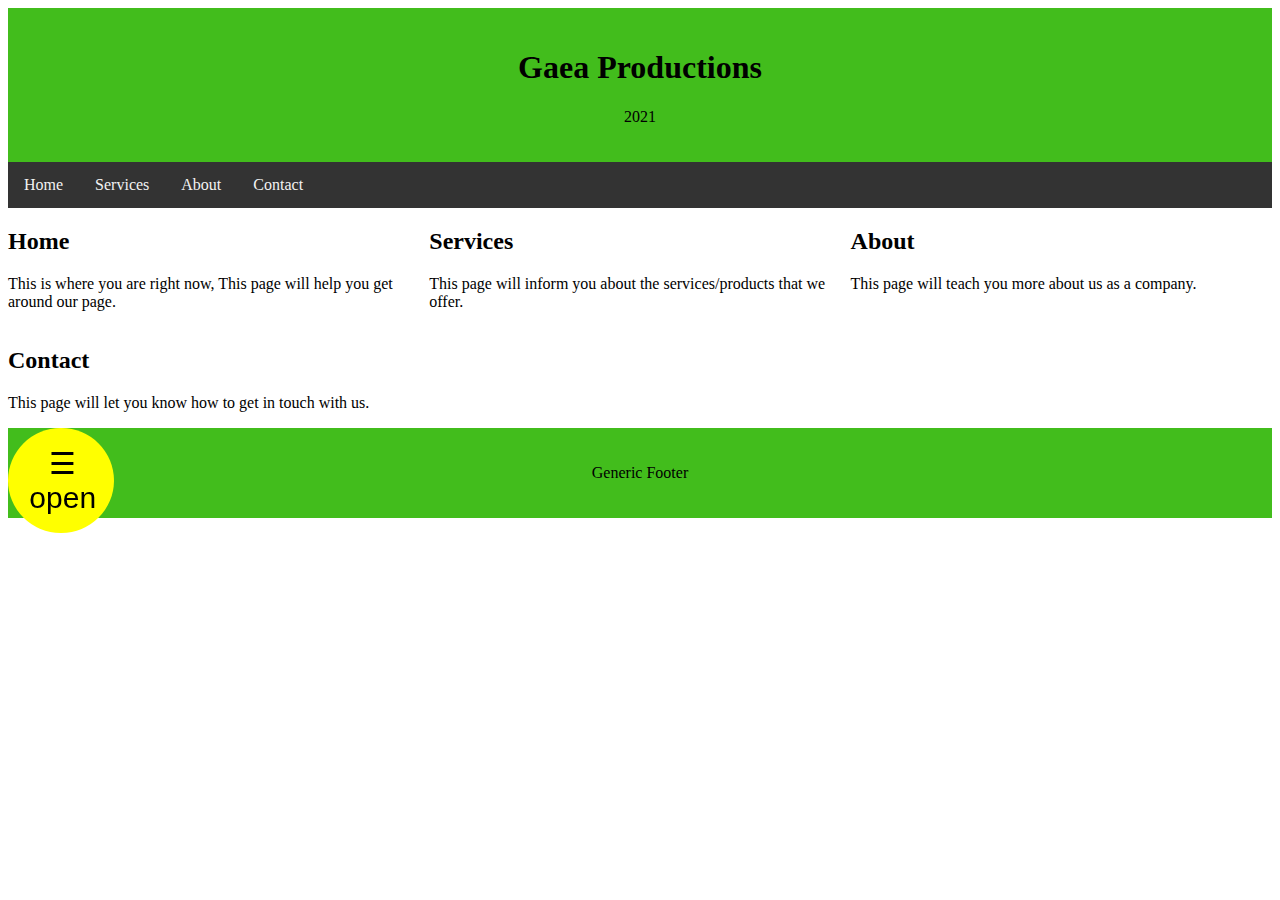
==== docs/index.html @ 4fb6fb05 "Update index.html" ====
<!DOCTYPE html>
<html lang="en">
<head>
<title>GaeaProdWebTest</title>
<meta charset="utf-8">
<meta name="viewport" content="width=device-width, initial-scale=1">
<style>
.header {
    background-color: #42bd1C;
    text-align: center;
    padding: 20px;
}
  .footer {
    background-color: #42bd1C;
    text-align: center;
    padding: 20px;
  }
.topnav {
    overflow: hidden;
    background-color: #333;
}
.topnav a {
    float: left;
    display: block;
    color: #F2F2F2;
    text-align: center;
    padding: 14px 16px ;
    text-decoration: none;
}
.topnav a:hover {
    background-color: #ddd;
    color: black;
}
.column {
    float: left;
    width: 33.33%;
}
.row:after {
    content: " ";
    display: table;
    clear: both;
}
.sidenav {
    height: 100%;
    width: 0;
    position: fixed;
    z-index: 1;
    top: 0;
    right: 0;
    background-color: #111;
    overflow-x: hidden;
    transition: 0.5s;
    padding-top: 60px;
}

.sidenav a {
    padding: 8px 8px 8px 32px;
    text-decoration: none;
    font-size: 25px;
    color: #818181;
    display: block;
    transition: 0.3s
}

.sidenav a:hover, .offcanvas a:focus{
    color: #f1f1f1;
}

.sidenav .closebtn {
    position: absolute;
    top: 0;
    left: 25px;
    font-size: 36px;
    margin-left: 50px;
}
.round-button{
  min-width: 60px;
  max-width:120px;
  text-decoration: none;
  display: inline-block;
  outline: none;
  cursor: pointer;
  border-style: none;
  color: white;
  background-color: #FFFF00;
  border-radius: 100%;
  overflow: none;
  text-align: center;
  padding:0;
position: fixed;
  bottom: 10;
  right: 10;
}
.round-button:before {
  content:'';
  display:inline-block;;
  vertical-align:middle;
  padding-top:100%;
}
span {
  display:inline-block;
  vertical-align:middle;
  max-width:90%;
}
.round-button:active{
  background-color: #2980b9;
}
@media screen and (max-width: 600px){
    .column {
        width: 100%;
    }
}
</style>
<script>
  function showHome() {
   document.getElementById("homecontent").style.display = "block";
   document.getElementById("servicecontent").style.display = "none";
   document.getElementById("aboutcontent").style.display = "none";
   document.getElementById("contactcontent").style.display = "none";
    }
  function showServices() {
   document.getElementById("homecontent").style.display = "none";
   document.getElementById("servicecontent").style.display = "block";
   document.getElementById("aboutcontent").style.display = "none";
   document.getElementById("contactcontent").style.display = "none";
    }
  function showAbout() {
   document.getElementById("homecontent").style.display = "none";
   document.getElementById("servicecontent").style.display = "none";
   document.getElementById("aboutcontent").style.display = "block";
   document.getElementById("contactcontent").style.display = "none";
    }

  function showContact() {
   document.getElementById("homecontent").style.display = "none";
   document.getElementById("servicecontent").style.display = "none";
   document.getElementById("aboutcontent").style.display = "none";
   document.getElementById("contactcontent").style.display = "block";
    }
/* Set the width of the side navigation to 250px */
 function openNav() { 
    document.getElementById("mySidenav") .style.width="250px";
 } 
function closeNav() { 
document.getElementById("mySidenav") .style.width = "0"; 
}

</script>
</head>
<body onload="showHome()">

<div class="header">
  <h1>Gaea Productions</h1>
  <p>2021</p>
</div>

<div class="topnav">
  <a onclick="showHome()">Home</a>
  <a onclick="showServices()">Services</a>
  <a onclick="showAbout()">About</a>
  <a onclick="showContact()">Contact</a>
</div>

  <div id="homecontent">
<div class="row">
  <div class="column">
    <h2>Home</h2>
    <p>This is where you are right now, This page will help you get around our page.</p>
  </div>

  <div class="column">
    <h2>Services</h2>
    <p>This page will inform you about the services/products that we offer.</p>
  </div>

  <div class="column">
    <h2>About</h2>
    <p>This page will teach you more about us as a company.</p>
  </div>
 </div>

  <div class="row">
    <div class="column">
      <h2>Contact</h2>
      <p> This page will let you know how to get in touch with us.</p>
    </div>
  </div>
  </div>

  <div id="servicecontent">
    <div class="row">
  <div class="column">
    <h2>Website Creation</h2>
    <p>We design websites to clients specification, integrating any requested features.Routine maintenance and hosting comes as standard with all of the website packages we offer. </p>
  </div>

  <div class="column">
    <h2>2D Graphic Design</h2>
    <p>We create Logos, Letter heads and any other graphical designs that you may request.</p>
  </div>

  <div class="column">
    <h2>SEO</h2>
    <p>We do Search Engine Optimization for your website to maintain good standing in search engine results.</p>
  </div>
 </div>

 <div class="row">
    <div class="column">
      <h2>Social Media Pages</h2>
      <p>We design, set up and operate social media pages for our clients to improve and maintain their interaction with them as a brand</p>
    </div>
 </div>
  </div>

  <div id="aboutcontent">
    <div class="row">
    <div class="column">
      <h2>WIP</h2>
      <p> This page is not working yet, please check back later.</p>
    </div>
  </div>
  </div>

  <div id="contactcontent">
    <div class="row">
    <div class="column">
      <h2>Contact Page</h2>
      <p> This page is not working yet, please check back later.</p>
    </div>
  </div>
  </div>

<div id="mySidenav" class="sidenav">
 <a href="javascript:void(0)" class="closebtn" onclick="closeNav()">&times;</a>
<p> side content </p>
</div>

<div>
  <button class="round-button">
<span><span style="font-size:30px;cursor:
pointer;color: black;"onclick="openNav()">☰ open
</span></span></button>
</div>


  <div class="footer">
    <p> Generic Footer</p>
  </div>

 </body>
</html>
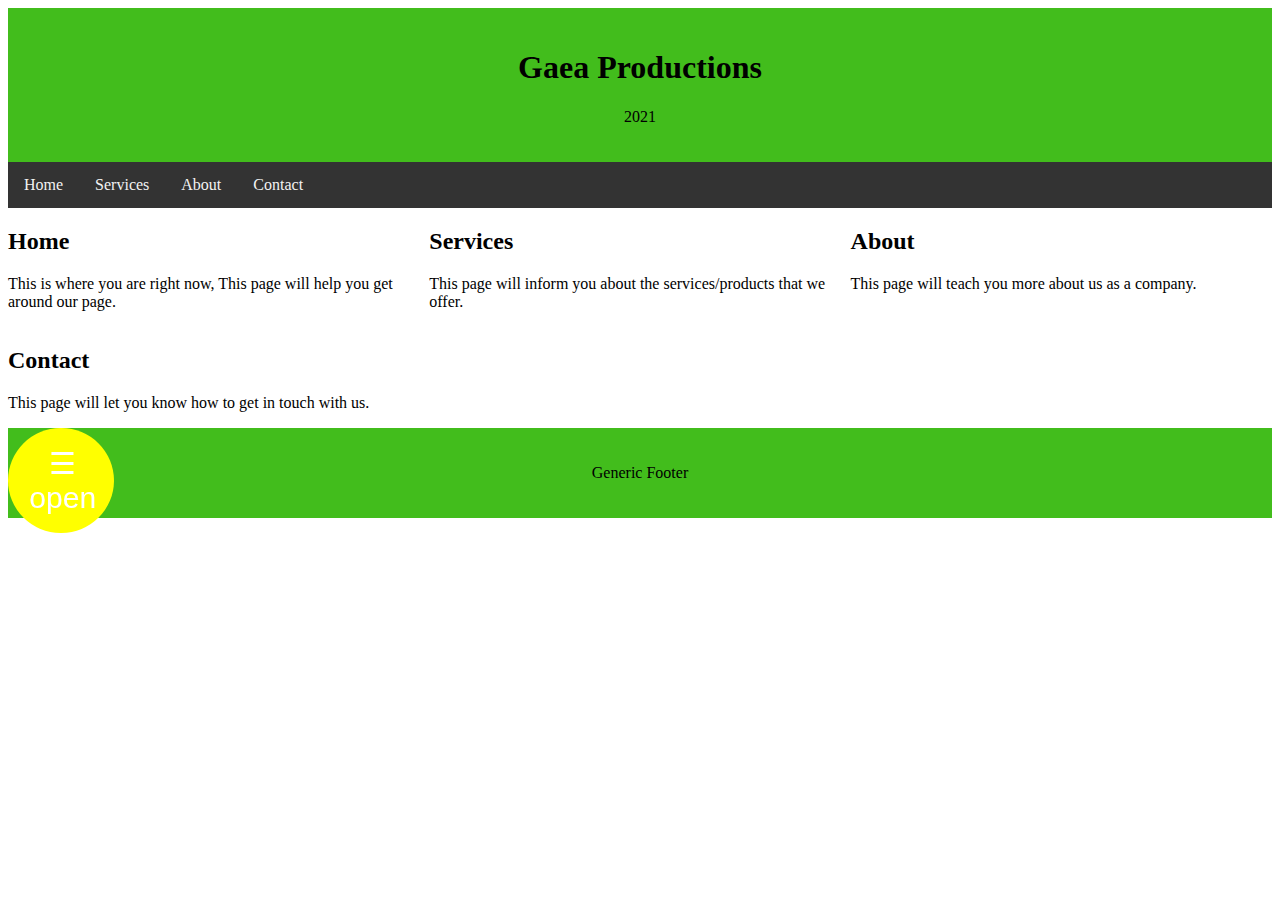
==== commit 00b2db5b: "Reverted to earlier version" ====
--- a/docs/index.html
+++ b/docs/index.html
@@ -239,7 +239,7 @@
 <div>
   <button class="round-button">
 <span><span style="font-size:30px;cursor:
-pointer;color: black;"onclick="openNav()">☰ open
+pointer"onclick="openNav()">☰ open
 </span></span></button>
 </div>
 
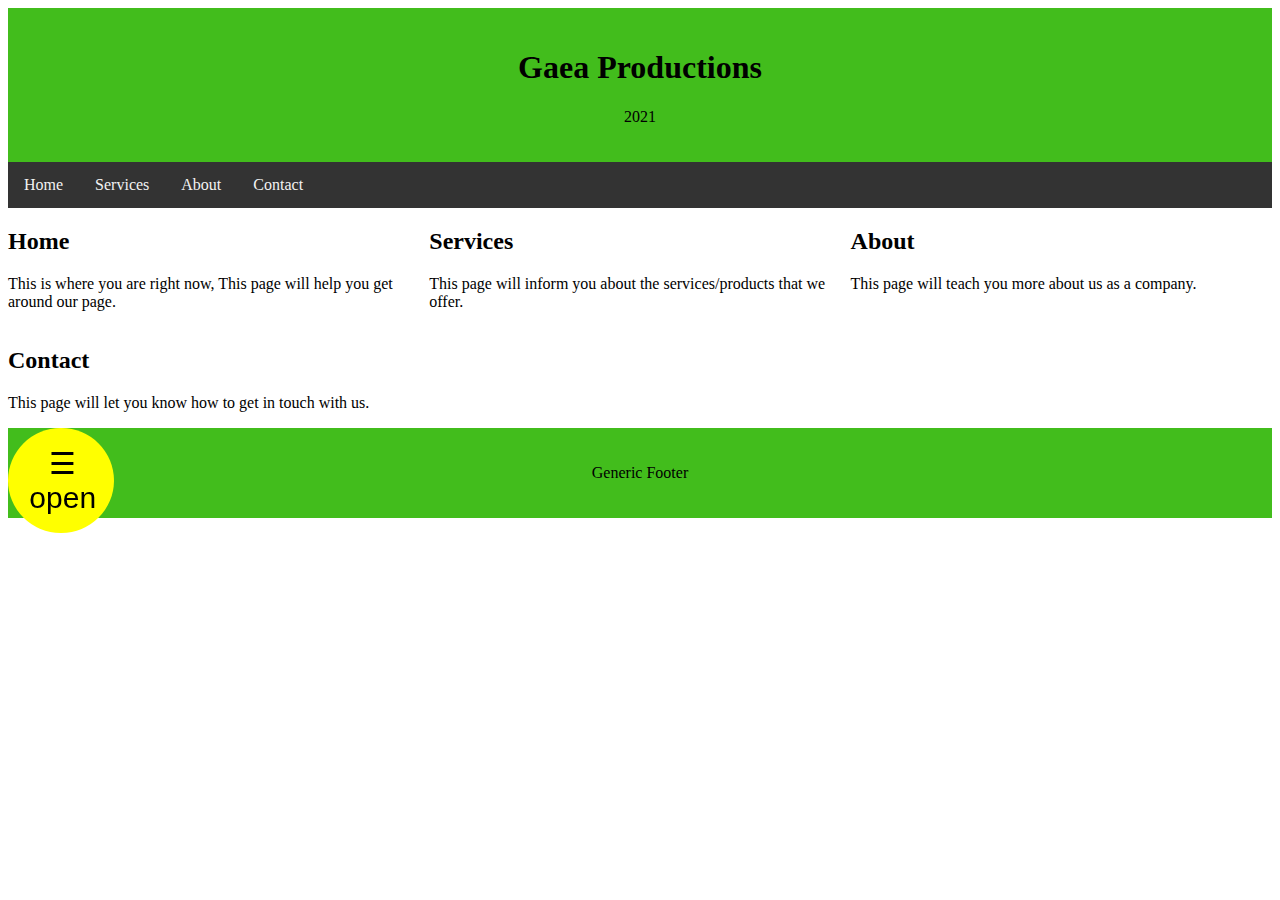
==== commit ebd30a01: "Update index.html" ====
--- a/docs/index.html
+++ b/docs/index.html
@@ -239,7 +239,7 @@
 <div>
   <button class="round-button">
 <span><span style="font-size:30px;cursor:
-pointer"onclick="openNav()">☰ open
+pointer;color: black;"onclick="openNav()">☰ open
 </span></span></button>
 </div>
 
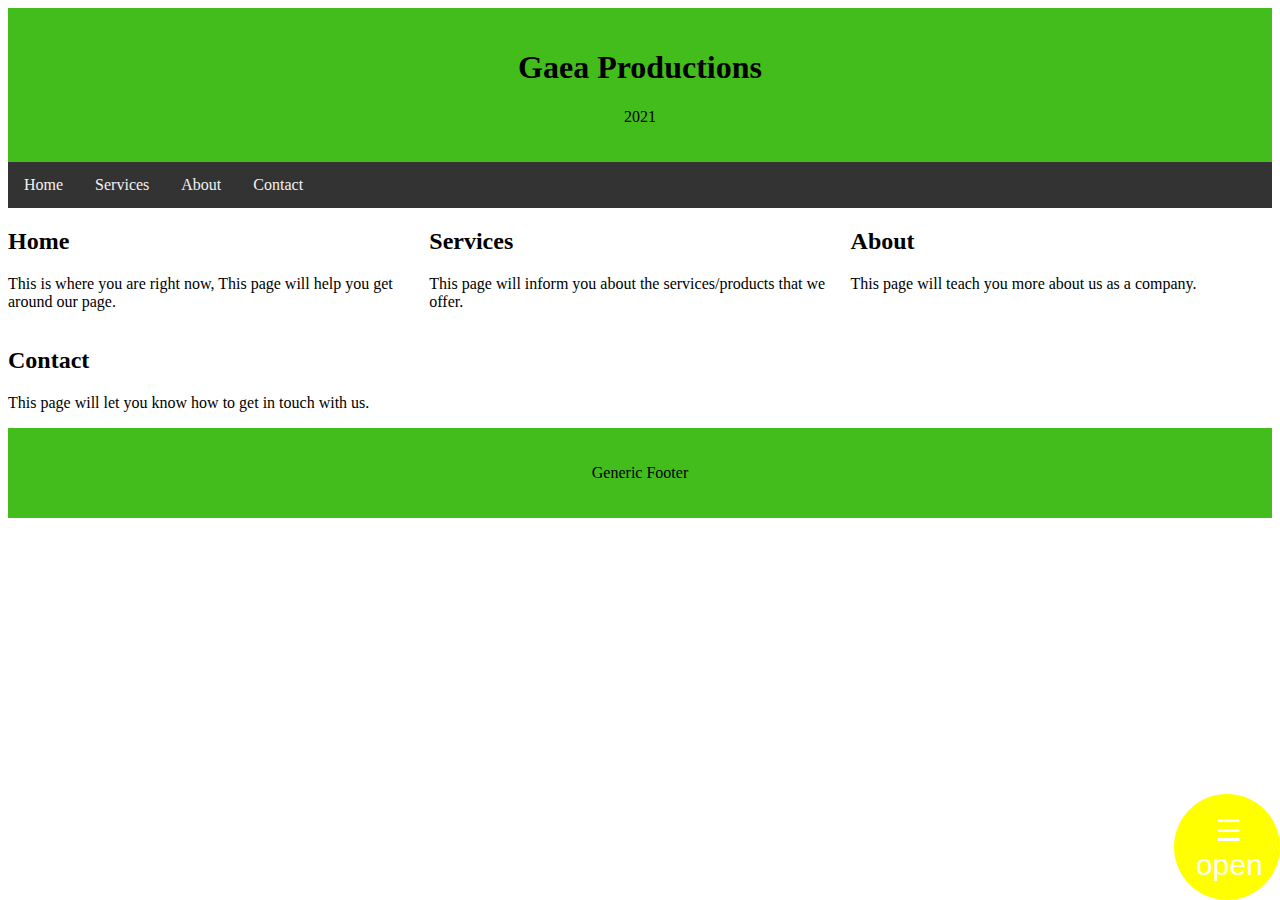
==== commit 1f875ccb: "Fixed?" ====
--- a/docs/index.html
+++ b/docs/index.html
@@ -1,3 +1,4 @@
+
 <!DOCTYPE html>
 <html lang="en">
 <head>
@@ -52,7 +53,6 @@
     transition: 0.5s;
     padding-top: 60px;
 }
-
 .sidenav a {
     padding: 8px 8px 8px 32px;
     text-decoration: none;
@@ -61,11 +61,9 @@
     display: block;
     transition: 0.3s
 }
-
 .sidenav a:hover, .offcanvas a:focus{
     color: #f1f1f1;
 }
-
 .sidenav .closebtn {
     position: absolute;
     top: 0;
@@ -88,6 +86,8 @@
   text-align: center;
   padding:0;
 position: fixed;
+  bottom: 0;
+  right: 0;
   bottom: 10;
   right: 10;
 }
@@ -130,7 +130,6 @@
    document.getElementById("aboutcontent").style.display = "block";
    document.getElementById("contactcontent").style.display = "none";
     }
-
   function showContact() {
    document.getElementById("homecontent").style.display = "none";
    document.getElementById("servicecontent").style.display = "none";
@@ -144,41 +143,34 @@
 function closeNav() { 
 document.getElementById("mySidenav") .style.width = "0"; 
 }
-
 </script>
 </head>
 <body onload="showHome()">
-
 <div class="header">
   <h1>Gaea Productions</h1>
   <p>2021</p>
 </div>
-
 <div class="topnav">
   <a onclick="showHome()">Home</a>
   <a onclick="showServices()">Services</a>
   <a onclick="showAbout()">About</a>
   <a onclick="showContact()">Contact</a>
 </div>
-
   <div id="homecontent">
 <div class="row">
   <div class="column">
     <h2>Home</h2>
     <p>This is where you are right now, This page will help you get around our page.</p>
   </div>
-
   <div class="column">
     <h2>Services</h2>
     <p>This page will inform you about the services/products that we offer.</p>
   </div>
-
   <div class="column">
     <h2>About</h2>
     <p>This page will teach you more about us as a company.</p>
   </div>
  </div>
-
   <div class="row">
     <div class="column">
       <h2>Contact</h2>
@@ -186,25 +178,21 @@
     </div>
   </div>
   </div>
-
   <div id="servicecontent">
     <div class="row">
   <div class="column">
     <h2>Website Creation</h2>
     <p>We design websites to clients specification, integrating any requested features.Routine maintenance and hosting comes as standard with all of the website packages we offer. </p>
   </div>
-
   <div class="column">
     <h2>2D Graphic Design</h2>
     <p>We create Logos, Letter heads and any other graphical designs that you may request.</p>
   </div>
-
   <div class="column">
     <h2>SEO</h2>
     <p>We do Search Engine Optimization for your website to maintain good standing in search engine results.</p>
   </div>
  </div>
-
  <div class="row">
     <div class="column">
       <h2>Social Media Pages</h2>
@@ -212,7 +200,6 @@
     </div>
  </div>
   </div>
-
   <div id="aboutcontent">
     <div class="row">
     <div class="column">
@@ -221,7 +208,6 @@
     </div>
   </div>
   </div>
-
   <div id="contactcontent">
     <div class="row">
     <div class="column">
@@ -230,23 +216,18 @@
     </div>
   </div>
   </div>
-
 <div id="mySidenav" class="sidenav">
  <a href="javascript:void(0)" class="closebtn" onclick="closeNav()">&times;</a>
 <p> side content </p>
 </div>
-
 <div>
   <button class="round-button">
 <span><span style="font-size:30px;cursor:
-pointer;color: black;"onclick="openNav()">☰ open
+pointer"onclick="openNav()">☰ open
 </span></span></button>
 </div>
-
-
   <div class="footer">
     <p> Generic Footer</p>
   </div>
-
  </body>
 </html>
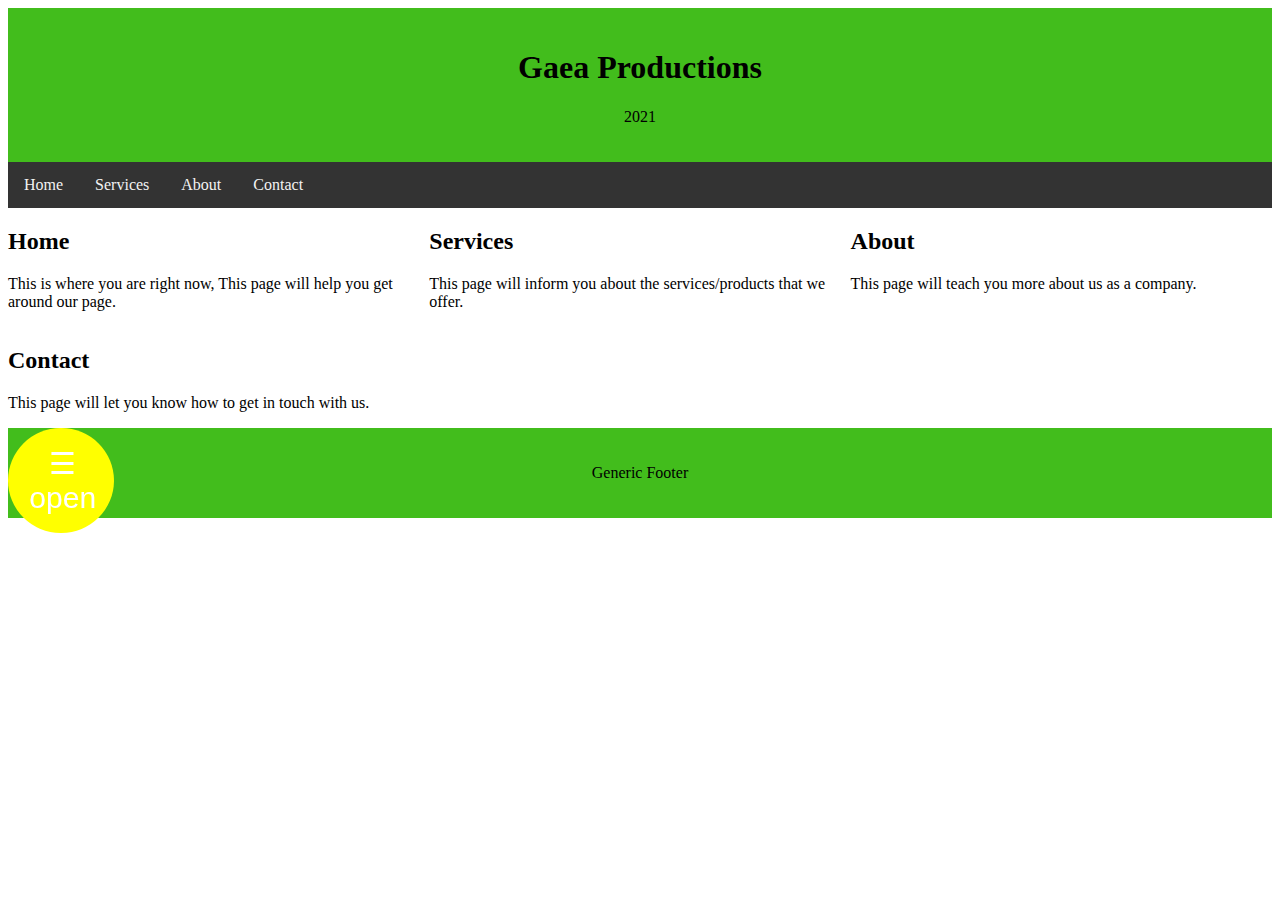
==== commit ecf946da: "Fixed??" ====
--- a/docs/index.html
+++ b/docs/index.html
@@ -86,8 +86,6 @@
   text-align: center;
   padding:0;
 position: fixed;
-  bottom: 0;
-  right: 0;
   bottom: 10;
   right: 10;
 }
